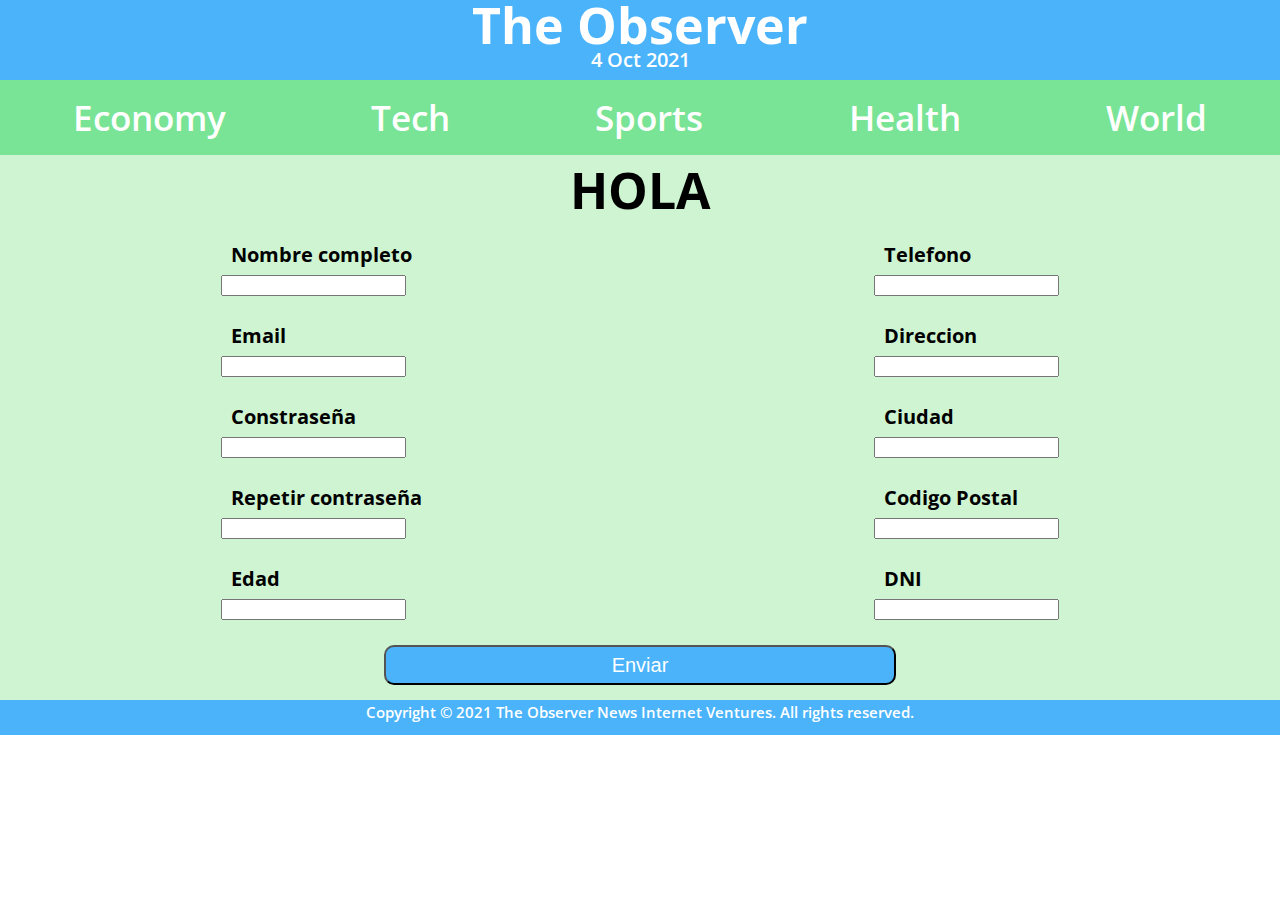
==== subscription.html @ 64d62b03 "HTML&CSS Estructure" ====
<!DOCTYPE html>
<html lang="en">
  <head>
    <meta charset="UTF-8" />
    <meta http-equiv="X-UA-Compatible" content="IE=edge" />
    <meta name="viewport" content="width=device-width, initial-scale=1.0" />

    <link rel="stylesheet" href="./CSS/normalize.css" />
    <link rel="stylesheet" href="./CSS/header.css" />
    <link rel="stylesheet" href="./CSS/cover.css" />
    <link rel="stylesheet" href="./CSS/mostSeen.css" />
    <link rel="stylesheet" href="./CSS/newsLetter.css" />
    <link rel="stylesheet" href="./CSS/followUs.css" />
    <link rel="stylesheet" href="./CSS/footer.css" />
    <link rel="stylesheet" href="./CSS/mediaQueries.css" />
    <link rel="stylesheet" href="./CSS/subscription.css">
    

    <link rel="preconnect" href="https://fonts.googleapis.com" />
    <link rel="preconnect" href="https://fonts.gstatic.com" crossorigin />
    <link
      href="https://fonts.googleapis.com/css2?family=Open+Sans+Condensed:wght@300&display=swap"
      rel="stylesheet"
    />


    <title>subscription</title>
</head>
<body>
  <header>
    <div class="headerContainer">
      <div id="journalName">
        <h1>The Observer</h1>
      </div class="date">
        <time datetime="2021-10-04"><p>4 Oct 2021</p></time> 
      </div>
      <nav>
        <ul>
          <li><a href="">Economy</a></li>
          <li><a href="">Tech</a></li>
          <li><a href="">Sports</a></li>
          <li><a href="">Health</a></li>
          <li><a href="">World</a></li>
        </ul>
        <div class="hamburger"><h2>☰ Menu</h2></div>
      </nav>
    </div>
  </header>




<section id="subscription-container">
    <div class="title">
    <h2>HOLA</h2>
    </div>
  <section id="inputs-container">
    <section class="col">
    <div class="input">
        <h3>Nombre completo</h3>
        <input type="text">
    </div>
    <div class="input">
        <h3>Email</h3>
        <input type="text">
    </div>
    <div class="input">
        <h3>Constraseña</h3>
        
        <input type="text">
    </div>
    <div class="input">
        <h3>Repetir contraseña</h3>
        <input type="text">
    </div>
    <div class="input">
        <h3>Edad</h3>
        <input type="text">
    </div>
  </section>
  <section class="col">
    <div class="input">
        <h3>Telefono</h3>
        <input type="text">
    </div>
    <div class="input">
        <h3>Direccion</h3>
        <input type="text">
    </div>
    <div class="input">
        <h3>Ciudad</h3>
        <input type="text">
    </div>
    <div class="input">
        <h3>Codigo Postal</h3>
        <input type="text">
    </div>
    <div class="input">
        <h3>DNI</h3>
        <input type="text">
    </div>
  </section>

  

  </section>
  <div class="btn-container">
  <button class="btn">Enviar</button>
</div>
</section>











  <footer>
    <p>
      Copyright © 2021 The Observer News Internet Ventures. All rights
      reserved.
    </p>
  </footer>
  </body>
</html>
---- CSS/header.css ----
header #journalName {
  min-height: 50px;
  width: 100%;
  background-color: #4ab3fa;
  color: white;
  font-size: 30px;
  font-family: "Open Sans Condensed", sans-serif;
  display: flex;
  justify-content: center;
  align-items: center;
}

.date,
p {
  text-align: center;
  width: 100%;
  font-weight: 600;
  background-color: #4ab3fa;
  font-family: "Open Sans Condensed", sans-serif;
  height: 20px;
  color: white;
  font-size: 20px;
  padding-bottom: 10px;
}

nav {
  display: flex;
  align-items: flex-start;
  min-height: 30px;
  width: 100%;
  background-color: #79e495;
  padding-top: 10px;
  font-family: "Open Sans Condensed", sans-serif;
  color: white;
}

nav ul {
  display: none;
}

.hamburger {
  padding: 10px;
}
---- CSS/cover.css ----
.newsBodyContainer {
  width: 100%;
  display: flex;
  justify-content: center;
  flex-wrap: wrap;
}
.newsBodyGroup1,
.newsBodyGroup2,
.newsBodyGroup3 {
  width: 100%;
  display: flex;
  justify-content: center;
  flex-wrap: wrap;
}

.newsBodyGroup4 {
  width: 70%;
  display: flex;
  justify-content: center;
  flex-wrap: wrap;
  padding-bottom: 50px;
}

.newsBody1 {
  flex-grow: 2;
}

.newsBody2 {
  flex-shrink: 2;
}

.newsBody3 {
  flex-shrink: 2;
}

.newsBody4 {
  flex-grow: 2;
}

.newsBody5 {
  flex-shrink: 2;
}

.newsBody6 {
  flex-shrink: 2;
}

.newsBody7 {
  flex-grow: 2;
}

.newsBody8 {
  flex-shrink: 2;
}

.newsBody9 {
  flex-grow: 2;
}
.newsBody10 {
  flex-grow: 2;
}

.newsBody {
  display: flex;
  justify-content: center;
  flex-wrap: wrap;
  flex-basis: 364px;
}

.newsBody img {
  width: 100%;
  height: auto;
  margin: 10px;
  overflow: hidden;
  object-fit: cover;
}

.newsBody h2 {
  font-family: "Open Sans Condensed", sans-serif;
  color: black;
  text-align: center;
  padding-top: 10px;
  font-weight: 700;
  font-size: 20px;
}

.newsBody h3 {
  display: none;
}

.newsBody a {
  text-decoration: none;
}

.newsBody a:hover {
  text-decoration: underline;
}

section,
footer {
  background-color: #cff4d2;
}

figcaption {
  display: none;
}
---- CSS/mostSeen.css ----
#mostSeen {
  min-height: 70px;
  width: 100%;
  background-color: #4ab3fa;
  font-family: "Open Sans Condensed", sans-serif;
  color: white;
  display: flex;
  flex-flow: column;
}

#mostSeen h3 {
  font-size: 20px;
  margin: 10px;
}

.mostSeenBox {
  display: flex;
  border-bottom: 1px solid black;
}

.mostSeenBox a {
  text-decoration: none;
  margin: 10px;
  font-family: "Open Sans Condensed", sans-serif;
  color: white;
}

.mostSeenBox img {
  width: 15%;
  height: auto;
  margin: 10px;
  object-fit: cover;
}
---- CSS/newsLetter.css ----
#newsletter {
  min-height: 70px;
  background-color: #79e495;
  width: 100%;
  display: flex;
  justify-content: center;
  padding-bottom: 15px;
}

form {
  display: flex;
  justify-content: center;
}

#newsletter h3 {
  padding: 15px;
  color: white;
  font-size: 30px;
  font-family: "Open Sans Condensed", sans-serif;
  text-align: center;
}

#newsletter form input,
button {
  width: 40%;
  margin-left: 5%;
}
---- CSS/followUs.css ----
.boxes {
  min-height: 80px;
  width: 100%;
  background-color: #cff4d2;
}

.boxes h3 {
  padding: 15px;
  color: #1ca7ec;
  font-size: 25px;
  font-family: "Open Sans Condensed", sans-serif;
  text-align: center;
}

.boxesContainer {
  display: flex;
  flex-direction: row;
  justify-content: space-around;
}

.box {
  text-align: center;
  margin: 10px;
  padding-bottom: 15px;
}

.box img {
  height: 50px;
  width: auto;
  padding-top: 10px;
}

.box h4 {
  color: #1ca7ec;
  font-size: 25px;
  font-family: "Open Sans Condensed", sans-serif;
  text-align: center;
}
---- CSS/footer.css ----
footer {
  background-color: #4ab3fa;
  color: white;
  font-family: "Open Sans Condensed", sans-serif;
  text-align: center;
}

footer p {
  padding-top: 5px;
  font-size: 15px;
}
---- CSS/mediaQueries.css ----
@media screen and (min-width: 425px) {
  nav ul {
    display: flex;
    min-height: 30px;
    width: 100%;
    background-color: #79e495;
    justify-content: space-around;
    padding-top: 10px;
    font-family: "Open Sans Condensed", sans-serif;
    color: white;
  }

  nav ul li a {
    text-decoration: none;
    font-size: 20px;
    color: white;
    font-weight: 600;
  }

  .hamburger {
    display: none;
  }
}

@media screen and (min-width: 768px) {
  h1 {
    font-size: 50px;
  }

  .newsBody h2 {
    font-size: 30px;
  }

  nav {
    height: 65px;
  }

  nav ul li a {
    text-decoration: none;
    font-size: 35px;
    color: white;
    font-weight: 600;
  }
  nav ul li a:hover {
    text-decoration: underline;
  }

  .newsBody h3 {
    display: block;
    font-family: "Open Sans Condensed", sans-serif;
    color: black;
    text-align: center;
    padding-top: 10px;
    padding-bottom: 20px;
    font-weight: 700;
    font-size: 20px;
  }

  #mostSeen .mostSeenContainer h3 {
    font-size: 40px;
  }
  #mostSeen .mostSeenBox a h3 {
    font-size: 35px;
  }

  #newsletter h3 {
    font-size: 45px;
  }

  .boxes h3 {
    font-size: 40px;
  }

  .boxes h4 {
    font-size: 40px;
  }
}
---- CSS/subscription.css ----
.input {
  padding: 10px;
}

.title {
  display: flex;
  justify-content: center;
}

h2 {
  font-size: 50px;
  font-family: "Open Sans Condensed", sans-serif;
  padding: 10px;
}

#inputs-container {
  display: flex;
  flex-wrap: wrap;
  justify-content: space-around;
}

.btn-container {
  display: flex;
  justify-content: center;
}

.btn {
  background-color: #4ab3fa;
  color: white;
  font-size: 20px;
  margin: 15px;
  height: 40px;
  border-radius: 10px;
}

h3 {
  font-family: "Open Sans Condensed", sans-serif;
  margin: 10px;
  font-size: 20px;
}
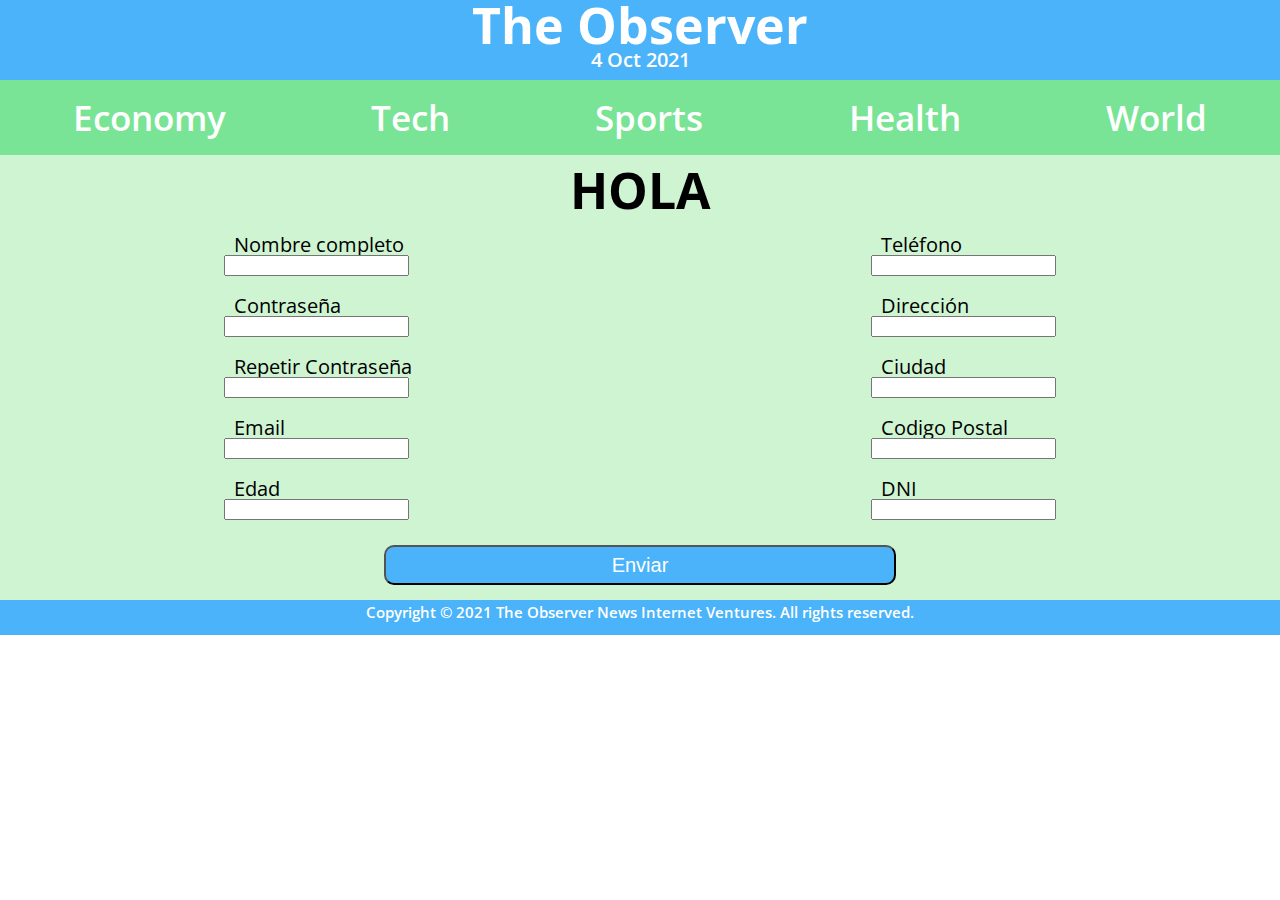
==== commit a70c508b: "new subscription layout" ====
--- a/subscription.html
+++ b/subscription.html
@@ -51,62 +51,81 @@
 
 
 <section id="subscription-container">
+    
     <div class="title">
-    <h2>HOLA</h2>
+        <h2>HOLA</h2>
     </div>
-  <section id="inputs-container">
-    <section class="col">
-    <div class="input">
-        <h3>Nombre completo</h3>
-        <input type="text">
-    </div>
-    <div class="input">
-        <h3>Email</h3>
-        <input type="text">
-    </div>
-    <div class="input">
-        <h3>Constraseña</h3>
-        
-        <input type="text">
-    </div>
-    <div class="input">
-        <h3>Repetir contraseña</h3>
-        <input type="text">
-    </div>
-    <div class="input">
-        <h3>Edad</h3>
-        <input type="text">
-    </div>
-  </section>
-  <section class="col">
-    <div class="input">
-        <h3>Telefono</h3>
-        <input type="text">
-    </div>
-    <div class="input">
-        <h3>Direccion</h3>
-        <input type="text">
-    </div>
-    <div class="input">
-        <h3>Ciudad</h3>
-        <input type="text">
-    </div>
-    <div class="input">
-        <h3>Codigo Postal</h3>
-        <input type="text">
-    </div>
-    <div class="input">
-        <h3>DNI</h3>
-        <input type="text">
-    </div>
-  </section>
 
   
+    <form id="inputs-container">
+    
+        <section class="col">
+    
+            <div class="input">
+                <label for="fname">Nombre completo</label><br>
+                <input type="text" id="fname" name="fname"><br>
+            </div>
 
-  </section>
-  <div class="btn-container">
-  <button class="btn">Enviar</button>
-</div>
+            <div class="input">
+                <label for="password">Contraseña</label><br>
+                <input type="text" id="password" name="password"><br>
+            </div>
+
+            <div class="input">
+                <label for="rpassword">Repetir Contraseña</label><br>
+                <input type="text" id="rpassword" name="rpassword"><br>
+            </div>
+
+            <div class="input">
+                <label for="email">Email</label><br>
+                <input type="text" id="email" name="email"><br>
+            </div>
+
+            <div class="input">
+                <label for="edad">Edad</label><br>
+                <input type="number" id="edad" name="edad"><br>
+            </div>
+  
+        </section>
+
+  
+  
+        <section class="col">
+
+            <div class="input">
+                <label for="telefono">Teléfono</label><br>
+                <input type="tel" id="telefono" name="telefono"><br>
+            </div>
+
+            <div class="input">
+                <label for="direccion">Dirección</label><br>
+                <input type="text" id="direccion" name="direccion"><br>
+            </div>
+    
+            <div class="input">
+                <label for="ciudad">Ciudad</label><br>
+                <input type="text" id="ciudad" name="ciudad"><br>
+            </div>
+
+            <div class="input">
+                <label for="cp">Codigo Postal</label><br>
+                <input type="number" id="cp" name="cp"><br>
+            </div>
+    
+            <div class="input">
+                <label for="dni">DNI</label><br>
+                <input type="number" id="dni" name="dni"><br>
+            </div>
+  
+        </section>
+
+    </form>
+
+
+    <div class="btn-container">
+        <button onclick="return enviarFormulario()" class="btn">Enviar</button>
+    </div>
+
 </section>
 
 
@@ -125,5 +144,7 @@
       reserved.
     </p>
   </footer>
+
+  <script src="./app.js"></script>
   </body>
 </html>
--- a/CSS/subscription.css
+++ b/CSS/subscription.css
@@ -33,7 +33,7 @@
   border-radius: 10px;
 }
 
-h3 {
+label {
   font-family: "Open Sans Condensed", sans-serif;
   margin: 10px;
   font-size: 20px;
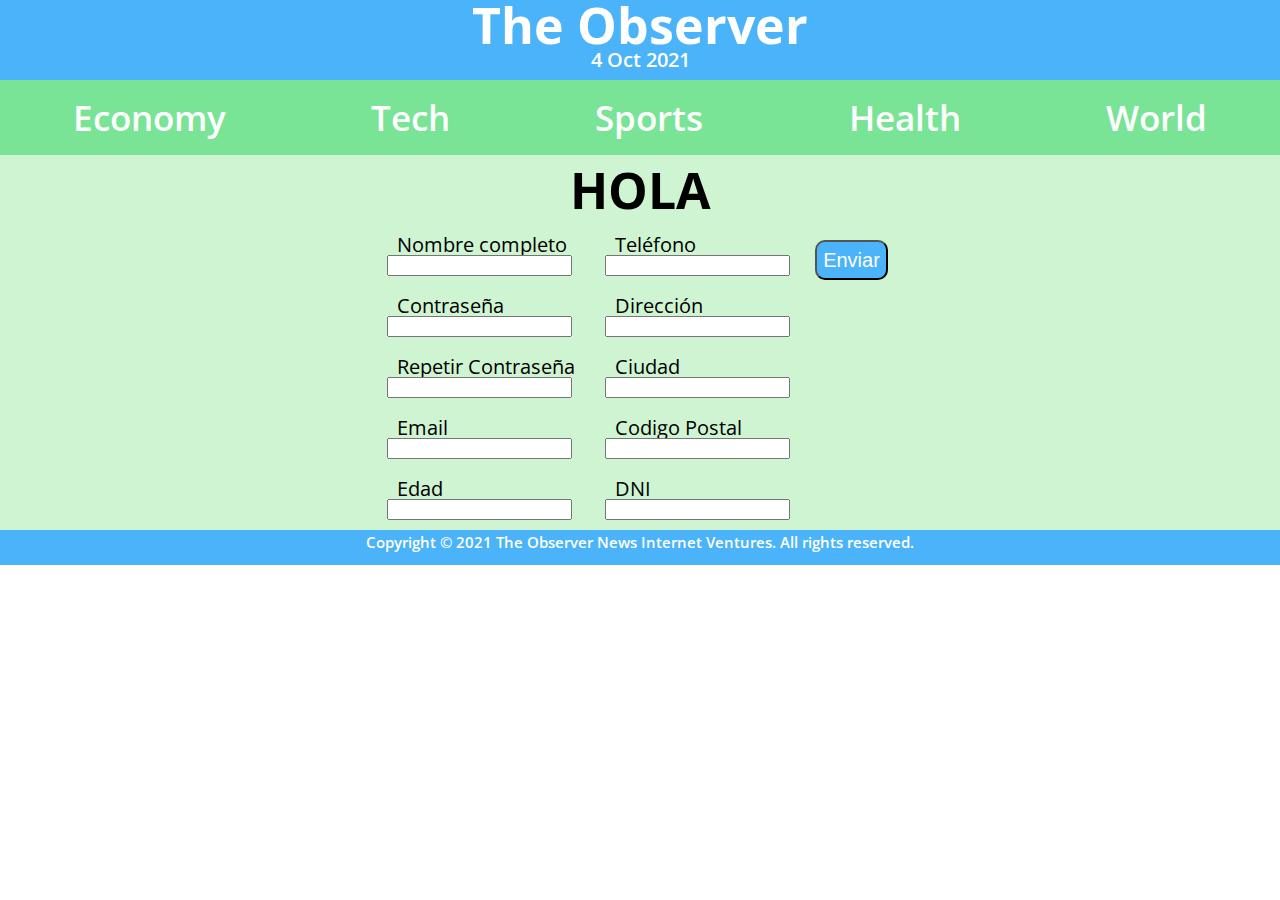
==== commit a0730334: "Age&Name&Pass&Email" ====
--- a/subscription.html
+++ b/subscription.html
@@ -22,6 +22,7 @@
       href="https://fonts.googleapis.com/css2?family=Open+Sans+Condensed:wght@300&display=swap"
       rel="stylesheet"
     />
+    <link href="https://fonts.googleapis.com/css2?family=Roboto:wght@400;700&display=swap" rel="stylesheet"> 
 
 
     <title>subscription</title>
@@ -50,88 +51,92 @@
 
 
 
-<section id="subscription-container">
+<section id="formulario-container">
     
     <div class="title">
         <h2>HOLA</h2>
     </div>
 
   
-    <form id="inputs-container">
+    <form id="formulario">
     
+
+      <section class="inputs">
         <section class="col">
     
-            <div class="input">
-                <label for="fname">Nombre completo</label><br>
-                <input type="text" id="fname" name="fname"><br>
+            <div class="input" id="input-nombre">
+                <label for="nombre">Nombre completo</label><br>
+                <input type="text" id="fname" name="nombre"><br>
+                <div id="mfname" style="display: none;">Campo incorrecto</div>
             </div>
 
-            <div class="input">
+            <div class="input" id="input-password">
                 <label for="password">Contraseña</label><br>
-                <input type="text" id="password" name="password"><br>
+                <input type="password" id="password" name="password"><br>
+                <div id="mpassword" style="display: none;">Campo incorrecto</div>
             </div>
 
-            <div class="input">
+            <div class="input" id="input-rpassword">
                 <label for="rpassword">Repetir Contraseña</label><br>
                 <input type="text" id="rpassword" name="rpassword"><br>
             </div>
 
-            <div class="input">
+            <div class="input" id="input-email">
                 <label for="email">Email</label><br>
                 <input type="text" id="email" name="email"><br>
+                <div id="memail" style="display: none;">Campo incorrecto</div>
             </div>
 
-            <div class="input">
+            <div class="input" id="input-edad">
                 <label for="edad">Edad</label><br>
-                <input type="number" id="edad" name="edad"><br>
+                <input type="text" id="edad" name="edad"><br>
+                <div id="medad" style="display: none;">Campo incorrecto</div>
             </div>
   
         </section>
-
-  
   
         <section class="col">
 
-            <div class="input">
+            <div class="input" id="input-telefono">
                 <label for="telefono">Teléfono</label><br>
                 <input type="tel" id="telefono" name="telefono"><br>
             </div>
 
-            <div class="input">
+            <div class="input" id="input-direccion">
                 <label for="direccion">Dirección</label><br>
                 <input type="text" id="direccion" name="direccion"><br>
             </div>
     
-            <div class="input">
+            <div class="input" id="input-ciudad">
                 <label for="ciudad">Ciudad</label><br>
                 <input type="text" id="ciudad" name="ciudad"><br>
             </div>
 
-            <div class="input">
+            <div class="input" id="input-cp">
                 <label for="cp">Codigo Postal</label><br>
                 <input type="number" id="cp" name="cp"><br>
             </div>
     
-            <div class="input">
+            <div class="input" id="input-dni">
                 <label for="dni">DNI</label><br>
                 <input type="number" id="dni" name="dni"><br>
             </div>
   
         </section>
 
+      </section>
+      
+      
+      <div class="btn-container" id="button">
+        <button type="submit" class="btn">Enviar</button>
+      </div>
+    
+
     </form>
 
-
-    <div class="btn-container">
-        <button onclick="return enviarFormulario()" class="btn">Enviar</button>
-    </div>
+   
 
 </section>
-
-
-
-
-
 
 
 
@@ -147,4 +152,11 @@
 
   <script src="./app.js"></script>
   </body>
+
+  <script>
+
+    function vali()
+
+  </script>
+
 </html>
--- a/CSS/subscription.css
+++ b/CSS/subscription.css
@@ -13,15 +13,14 @@
   padding: 10px;
 }
 
-#inputs-container {
+.inputs {
   display: flex;
   flex-wrap: wrap;
   justify-content: space-around;
 }
 
-.btn-container {
-  display: flex;
-  justify-content: center;
+.formulario__input-error {
+  font-size: small;
 }
 
 .btn {
@@ -31,6 +30,7 @@
   margin: 15px;
   height: 40px;
   border-radius: 10px;
+  width: auto;
 }
 
 label {
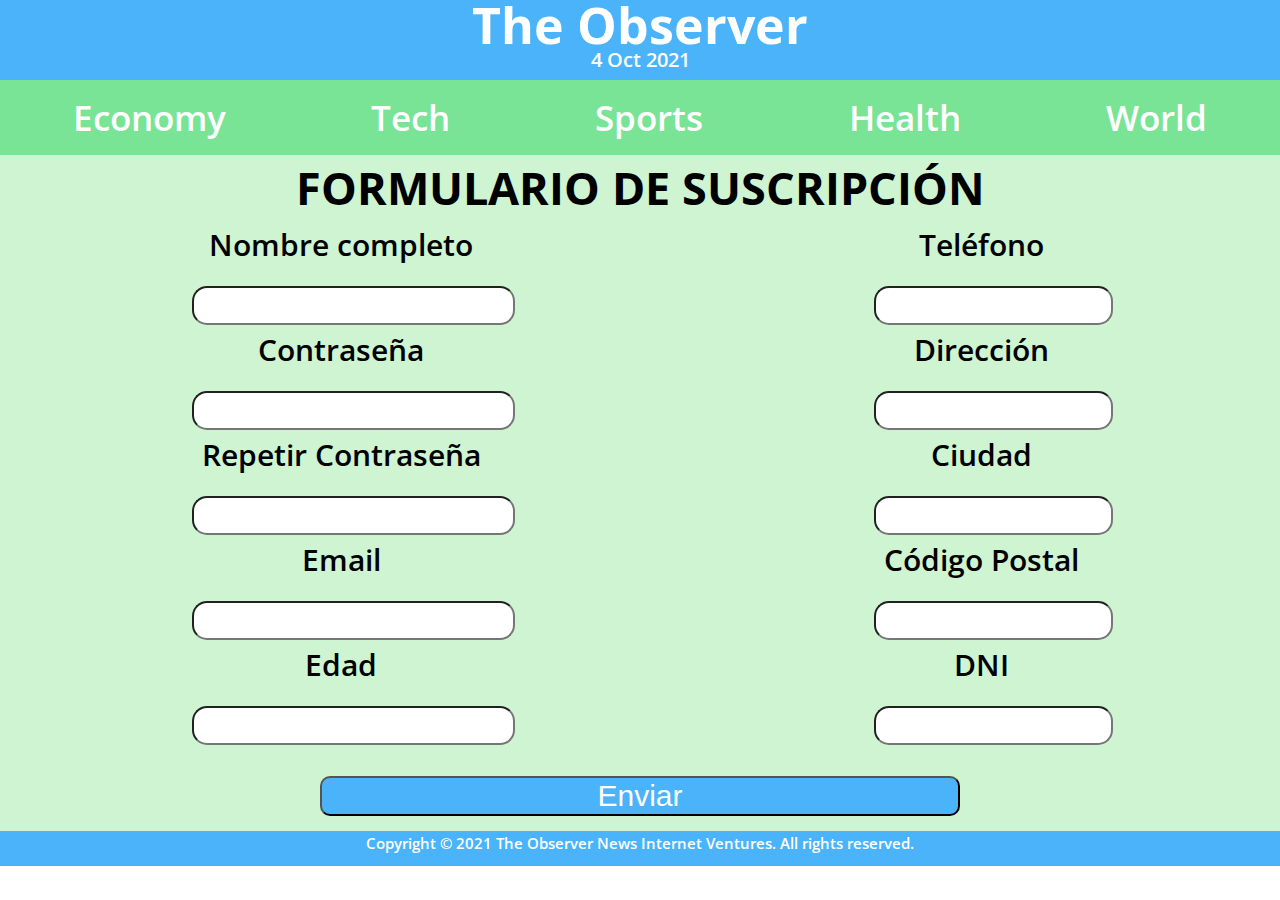
==== commit 1c5ebd6a: "style" ====
--- a/subscription.html
+++ b/subscription.html
@@ -54,7 +54,7 @@
 <section id="formulario-container">
     
     <div class="title">
-        <h2>HOLA</h2>
+        <h2>FORMULARIO DE SUSCRIPCIÓN</h2>
     </div>
 
   
@@ -67,30 +67,31 @@
             <div class="input" id="input-nombre">
                 <label for="nombre">Nombre completo</label><br>
                 <input type="text" id="fname" name="nombre"><br>
-                <div id="mfname" style="display: none;">Campo incorrecto</div>
+                <div class="error" id="mfname" style="display: none;">Debes ingresar tu nombre y apellido.</div>
             </div>
 
             <div class="input" id="input-password">
                 <label for="password">Contraseña</label><br>
                 <input type="password" id="password" name="password"><br>
-                <div id="mpassword" style="display: none;">Campo incorrecto</div>
+                <div class="error" id="mpassword" style="display: none;">Al menos 8 caracteres, debe incluir numeros y letras.</div>
             </div>
 
             <div class="input" id="input-rpassword">
                 <label for="rpassword">Repetir Contraseña</label><br>
-                <input type="text" id="rpassword" name="rpassword"><br>
+                <input type="password" id="rpassword" name="rpassword"><br>
+                <div class="error" id="mrpassword" style="display: none;">Ambas contraseñas deben coincidir.</div>
             </div>
 
             <div class="input" id="input-email">
                 <label for="email">Email</label><br>
                 <input type="text" id="email" name="email"><br>
-                <div id="memail" style="display: none;">Campo incorrecto</div>
+                <div class="error" id="memail" style="display: none;">Email incorrecto.</div>
             </div>
 
             <div class="input" id="input-edad">
                 <label for="edad">Edad</label><br>
                 <input type="text" id="edad" name="edad"><br>
-                <div id="medad" style="display: none;">Campo incorrecto</div>
+                <div class="error" id="medad" style="display: none;">Debes tener al menos 18 años.</div>
             </div>
   
         </section>
@@ -100,63 +101,56 @@
             <div class="input" id="input-telefono">
                 <label for="telefono">Teléfono</label><br>
                 <input type="tel" id="telefono" name="telefono"><br>
+                <div class="error" id="mtelefono" style="display: none;">Número de teléfono incorrecto.</div>
             </div>
 
             <div class="input" id="input-direccion">
                 <label for="direccion">Dirección</label><br>
                 <input type="text" id="direccion" name="direccion"><br>
+                <div class="error" id="mdireccion" style="display: none;">Dirección incorrecta.</div>
             </div>
     
             <div class="input" id="input-ciudad">
                 <label for="ciudad">Ciudad</label><br>
                 <input type="text" id="ciudad" name="ciudad"><br>
+                <div class="error" id="mciudad" style="display: none;">Ciudad incorrecta.</div>
             </div>
 
             <div class="input" id="input-cp">
-                <label for="cp">Codigo Postal</label><br>
-                <input type="number" id="cp" name="cp"><br>
+                <label for="cp">Código Postal</label><br>
+                <input type="text" id="cp" name="cp"><br>
+                <div class="error" id="mcp" style="display: none;">Codigo Postal incorrecto.</div>
             </div>
     
             <div class="input" id="input-dni">
                 <label for="dni">DNI</label><br>
-                <input type="number" id="dni" name="dni"><br>
+                <input type="text" id="dni" name="dni"><br>
+                <div class="error" id="mdni" style="display: none;">DNI incorrecto.</div>
             </div>
   
         </section>
 
       </section>
       
-      
+      <br>
       <div class="btn-container" id="button">
         <button type="submit" class="btn">Enviar</button>
       </div>
     
-
     </form>
-
-   
-
+    
 </section>
-
-
-
-
-
-
-  <footer>
+  
+<footer>
     <p>
-      Copyright © 2021 The Observer News Internet Ventures. All rights
-      reserved.
+    Copyright © 2021 The Observer News Internet Ventures. All rights
+    reserved.
     </p>
   </footer>
 
   <script src="./app.js"></script>
-  </body>
+  
+</body>
 
-  <script>
-
-    function vali()
-
-  </script>
 
 </html>
--- a/CSS/subscription.css
+++ b/CSS/subscription.css
@@ -1,5 +1,11 @@
-.input {
+input  {
   padding: 10px;
+  width: 100%;
+  border-radius: 15px;  
+}
+
+#formulario {
+  display: block;
 }
 
 .title {
@@ -8,7 +14,7 @@
 }
 
 h2 {
-  font-size: 50px;
+  font-size: 45px;
   font-family: "Open Sans Condensed", sans-serif;
   padding: 10px;
 }
@@ -19,22 +25,36 @@
   justify-content: space-around;
 }
 
-.formulario__input-error {
-  font-size: small;
+.btn-container {
+  display: flex;
+  justify-content: center;
 }
 
 .btn {
+  
   background-color: #4ab3fa;
   color: white;
-  font-size: 20px;
+  font-size: 30px;
   margin: 15px;
   height: 40px;
   border-radius: 10px;
-  width: auto;
+  width: 50%;
 }
 
-label {
+label  {
+  display: flex;
+  justify-content: center;
   font-family: "Open Sans Condensed", sans-serif;
   margin: 10px;
-  font-size: 20px;
+  font-size: 30px;
+  font-weight: 600;
 }
+
+.error {
+  font-family: "Open Sans Condensed", sans-serif;
+  margin: 10px;
+  font-size: 17px;
+  color: red;
+  font-weight: 600;
+
+}
